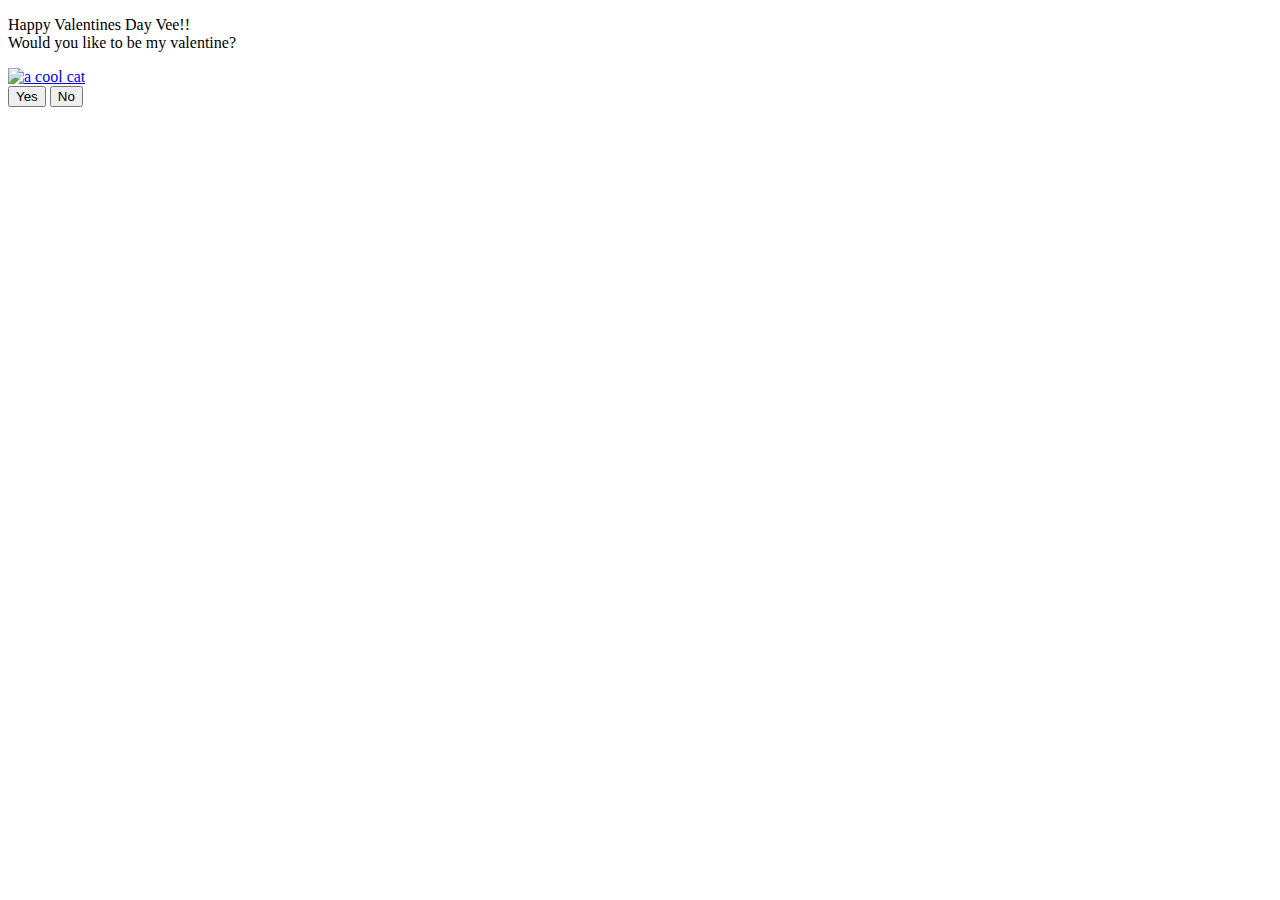
==== index.html @ 9d9c5707 "Update index.html" ====
<!DOCTYPE html>
<html lang="en">
<icon src="https://i.chzbgr.com/full/9425748736/h83BBB9BB/cat">
    <head>
	<link rel="icon" href="https://i.pinimg.com/originals/d7/db/38/d7db382452369d75d2835c6e58e72955.gif">
        <title>Happy Valentines Day!!</title>
        <link rel="stylesheet" type=“text/css” href="basestyle.css">
	<meta charset=“UTF-8”>
        <meta name=“viewport” content="width=device-width, initial-scale=1.0">
        <meta http-equiv=“X-UA-Compatible” content="ie=edge">
    </head>
    <body>
	<p class="center">
	Happy Valentines Day Vee!!<br>Would you like to be my valentine?
	</p>
	<a class="center" href="https://youtu.be/um0ETkJABmI?si=jBEpVBm9Wd3PqUEe">
		<img src="https://i.pinimg.com/736x/32/7e/db/327edb9a15b304efc264668ada03f725.jpg" alt="a cool cat" height="256" width="256" >
	</a>
    <div class="button-container">
        <a href="thedata.html"><button type="button" class="yes" onclick=>Yes</button></a>
        <a href="index.html"></a><button type="button" class="no" onclick="alert('are you sure')">No</button></a>
    </div>
	</body>
	</div>
 
</html>
---- basestyle.css ----
body {
    background-color: lightcoral;
  }
  h1 {
    color: black;
  }
  p {
    color: black;
    
  }
  .center {
    margin: auto;
    width: 50%;
    padding: 8px;
    text-align: center;
    display: block;
  }
  .yes {
    background-color: #04AA6D; /* Green */
    border: none;
    color: white;
    padding: 15px 32px;
    text-align: center;
    text-decoration: none;
    font-size: 16px;
    transition-duration: 0.25s;
    display: block;
  }
  .yesupdate {
    background-color: #04AA6D; /* Green */
    border: none;
    color: white;
    padding: 15px 32px;
    text-align: center;
    text-decoration: none;
    font-size: 16px;
    transition-duration: 0.25s;
    display: block;
  }
  .yes:hover {
    background-color: #0de696;
  }
  .yesupdate:hover {
    background-color: #0de696;
  }
  .no {
    background-color: #c03e3e; /* red */
    border: none;
    color: white;
    padding: 15px 32px;
    text-align: center;
    text-decoration: none;
    font-size: 16px;
    transition-duration: 0.25s;
    display: block;
  }
  .no:hover {
    background-color: #e60d0d;
  }
  .button-container {
    display:flex;
    justify-content:center;
  }
  .ily {
    background-color: pink; /* Green */
    border: none;
    color: black;
    padding: 15px 32px;
    text-align: center;
    text-decoration: none;
    font-size: 16px;
    transition-duration: 0.25s;
    display: block;
  }
  .ily:hover {
    background-color: #81054a;
    color:white;
  }
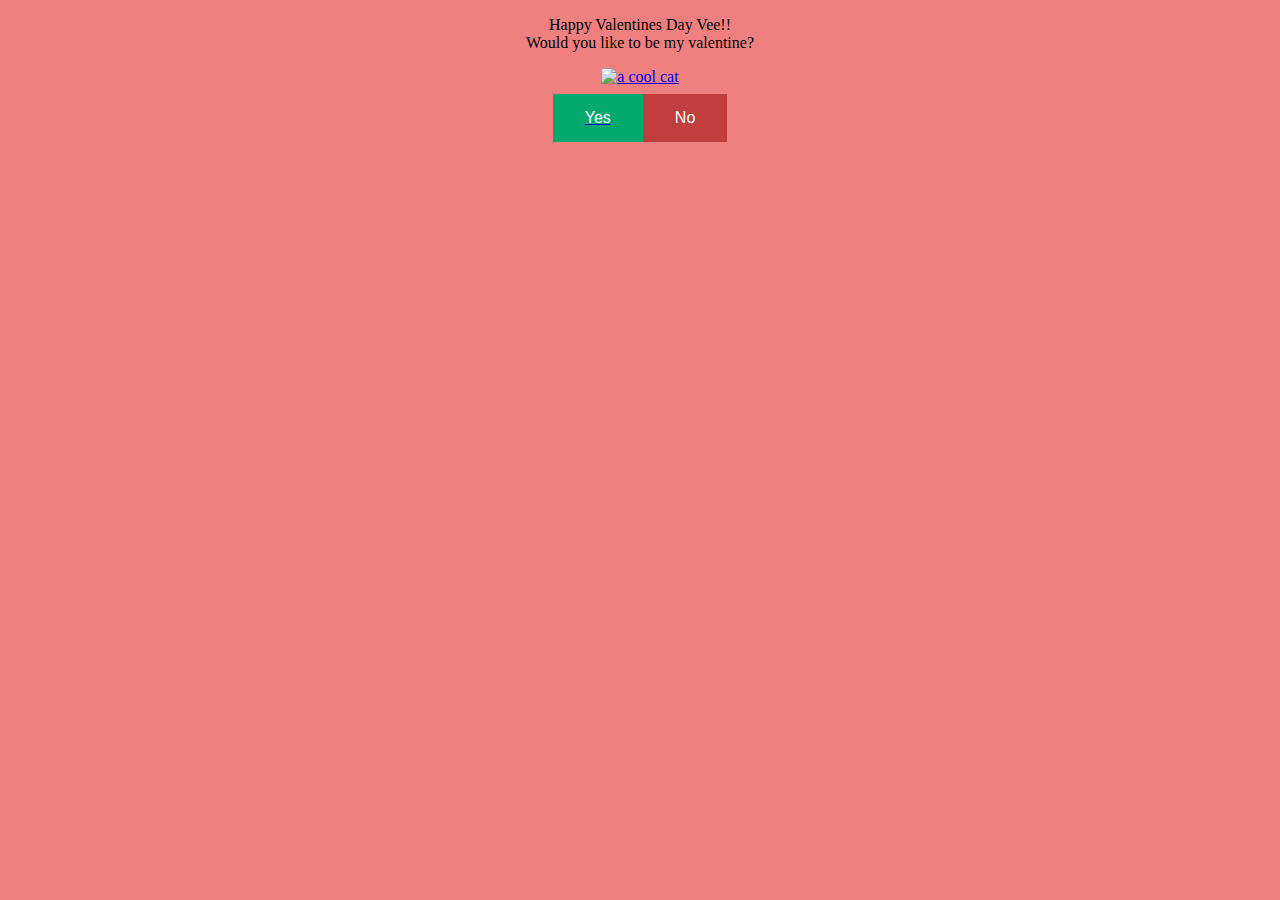
==== commit d1a1d023: "help" ====
--- a/index.html
+++ b/index.html
@@ -4,10 +4,10 @@
     <head>
 	<link rel="icon" href="https://i.pinimg.com/originals/d7/db/38/d7db382452369d75d2835c6e58e72955.gif">
         <title>Happy Valentines Day!!</title>
-        <link rel="stylesheet" type=“text/css” href="basestyle.css">
+        <link rel="stylesheet" type="text/css" href="basestyle.css">
 	<meta charset=“UTF-8”>
-        <meta name=“viewport” content="width=device-width, initial-scale=1.0">
-        <meta http-equiv=“X-UA-Compatible” content="ie=edge">
+        <meta name='viewport' content="width=device-width, initial-scale=1.0">
+        <meta http-equiv="X-UA-Compatible" content="ie=edge">
     </head>
     <body>
 	<p class="center">
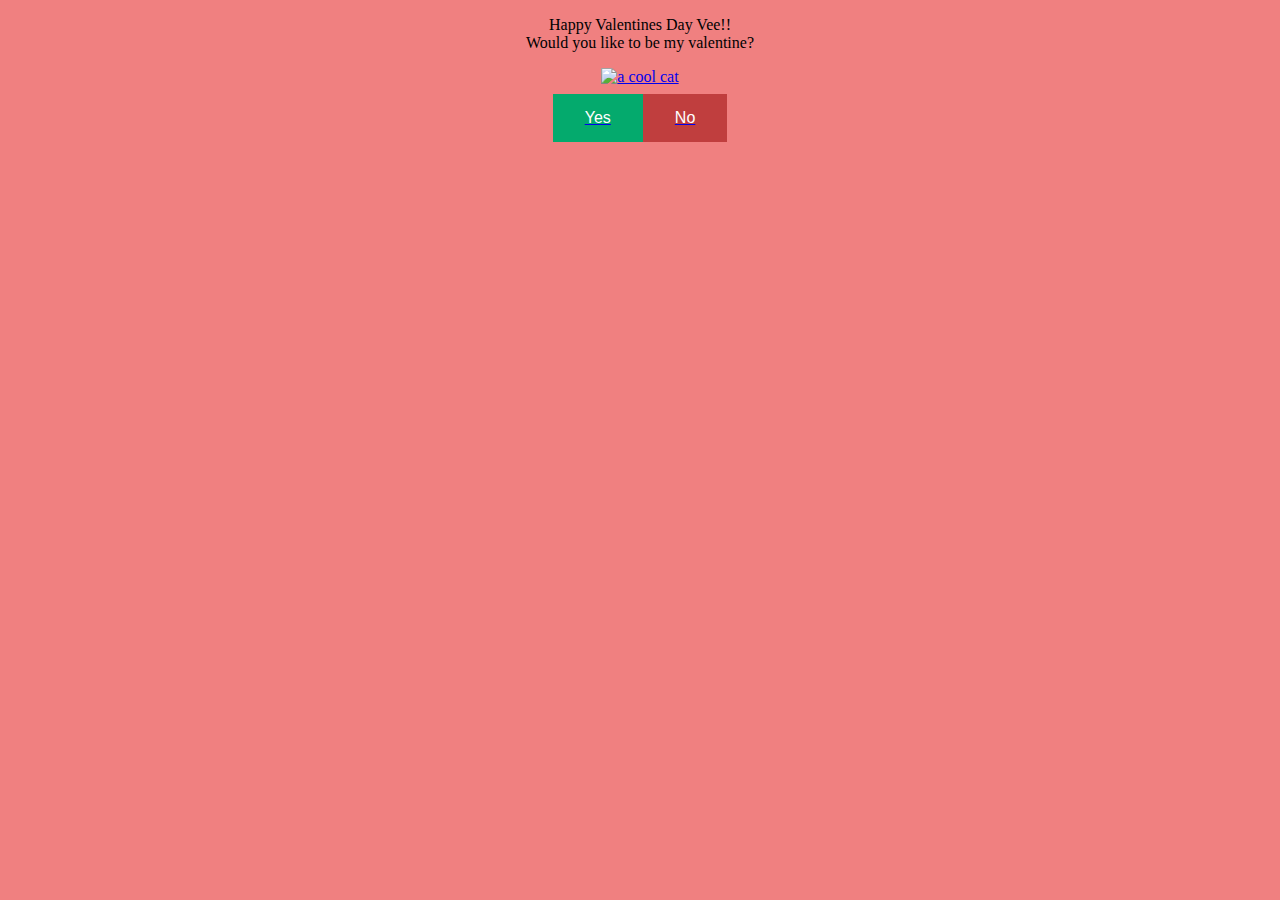
==== commit 1cdae8c4: "Update index.html" ====
--- a/index.html
+++ b/index.html
@@ -18,7 +18,7 @@
 	</a>
     <div class="button-container">
         <a href="thedata.html"><button type="button" class="yes" onclick=>Yes</button></a>
-        <a href="index.html"></a><button type="button" class="no" onclick="alert('are you sure')">No</button></a>
+        <a href="a.html"><button type="button" class="no" onclick=>No</button></a>
     </div>
 	</body>
 	</div>
